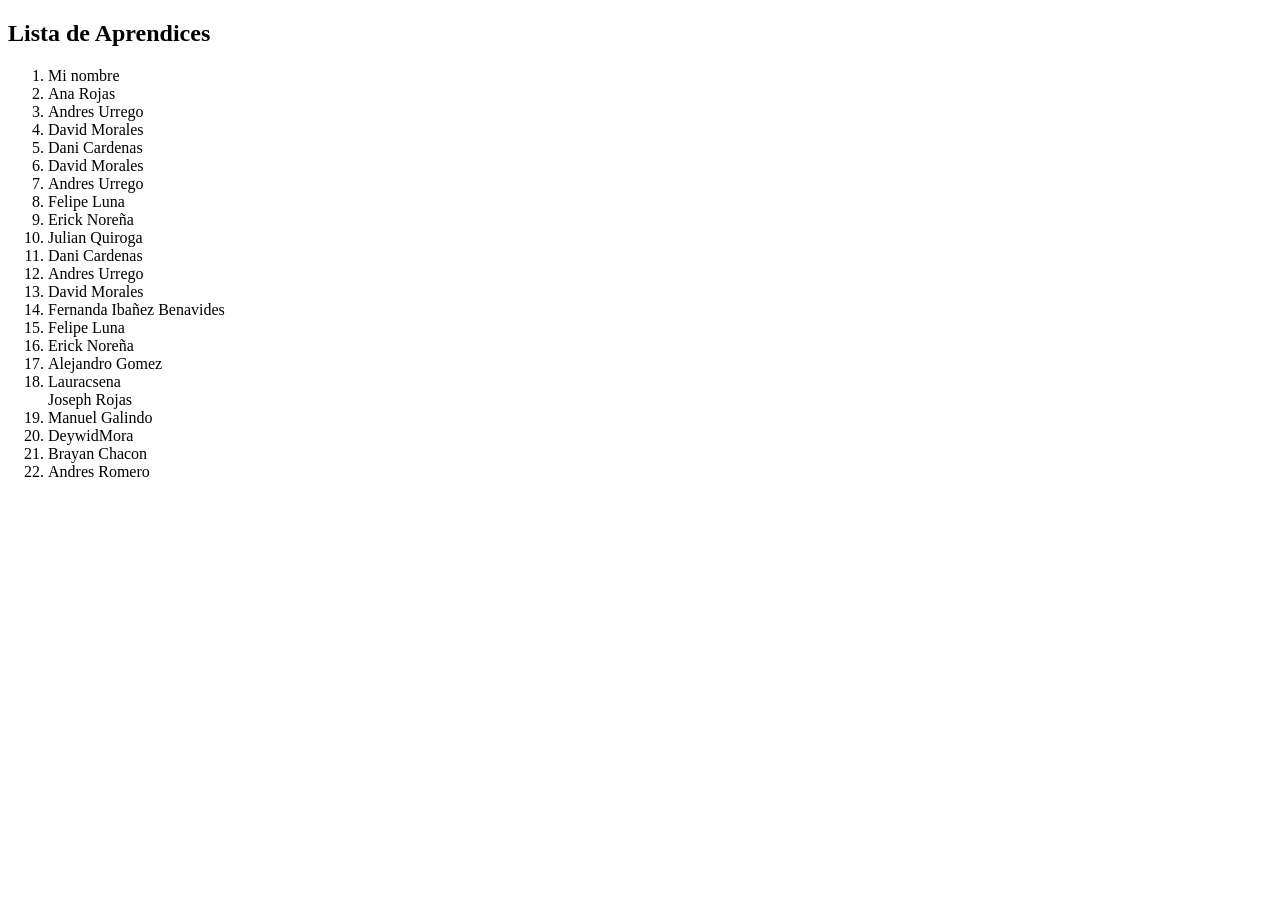
==== index.html @ 5f43cf60 "Merge branch 'main' into patch-1" ====
<!DOCTYPE html>
<html lang="en">
<head>
    <meta charset="UTF-8">
    <meta name="viewport" content="width=device-width, initial-scale=1.0">
    <title>Document</title>
</head>
<body>
    <h2>Lista de Aprendices</h2>
    <ol>
        <li>Mi nombre</li>
        <li>Ana Rojas</li>
        <li>Andres Urrego</li>
    <li>David Morales</li>
<li>Dani Cardenas</li>
    <li>David Morales</li>
     <li>Andres Urrego</li>
        <li>Felipe Luna</li>
        <li>Erick Noreña</li>
        <li>Julian Quiroga</li>
        <li>Dani Cardenas</li>
        <li>Andres Urrego</li>
        <li>David Morales</li>
        <li>Fernanda Ibañez Benavides</li>
        <li>Felipe Luna</li>
        <li>Erick Noreña</li>
        <li>Alejandro Gomez</li>
        <li>Lauracsena</li>
      <il>Joseph Rojas</il>
        <li>Manuel Galindo</li>
        <li>DeywidMora</li>
        <li>Brayan Chacon</li>
               <li>Andres Romero</li>
    </ol>
</body>
</html>
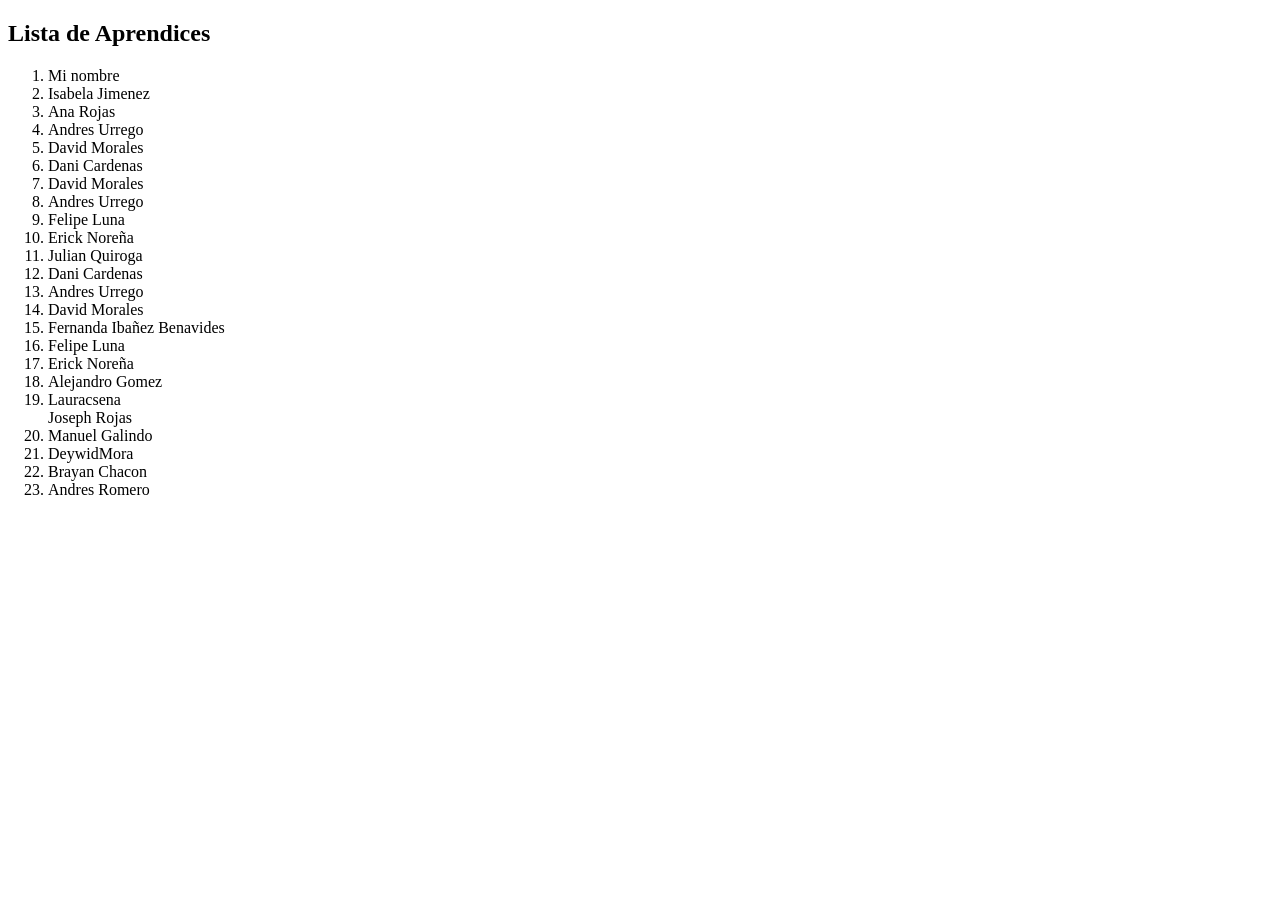
==== commit 2e143301: "Merge branch 'main' into patch-1" ====
--- a/index.html
+++ b/index.html
@@ -9,6 +9,8 @@
     <h2>Lista de Aprendices</h2>
     <ol>
         <li>Mi nombre</li>
+
+        <li>Isabela Jimenez</li>
         <li>Ana Rojas</li>
         <li>Andres Urrego</li>
     <li>David Morales</li>
@@ -30,7 +32,7 @@
         <li>Manuel Galindo</li>
         <li>DeywidMora</li>
         <li>Brayan Chacon</li>
-               <li>Andres Romero</li>
+      <li>Andres Romero</li>
     </ol>
 </body>
 </html>
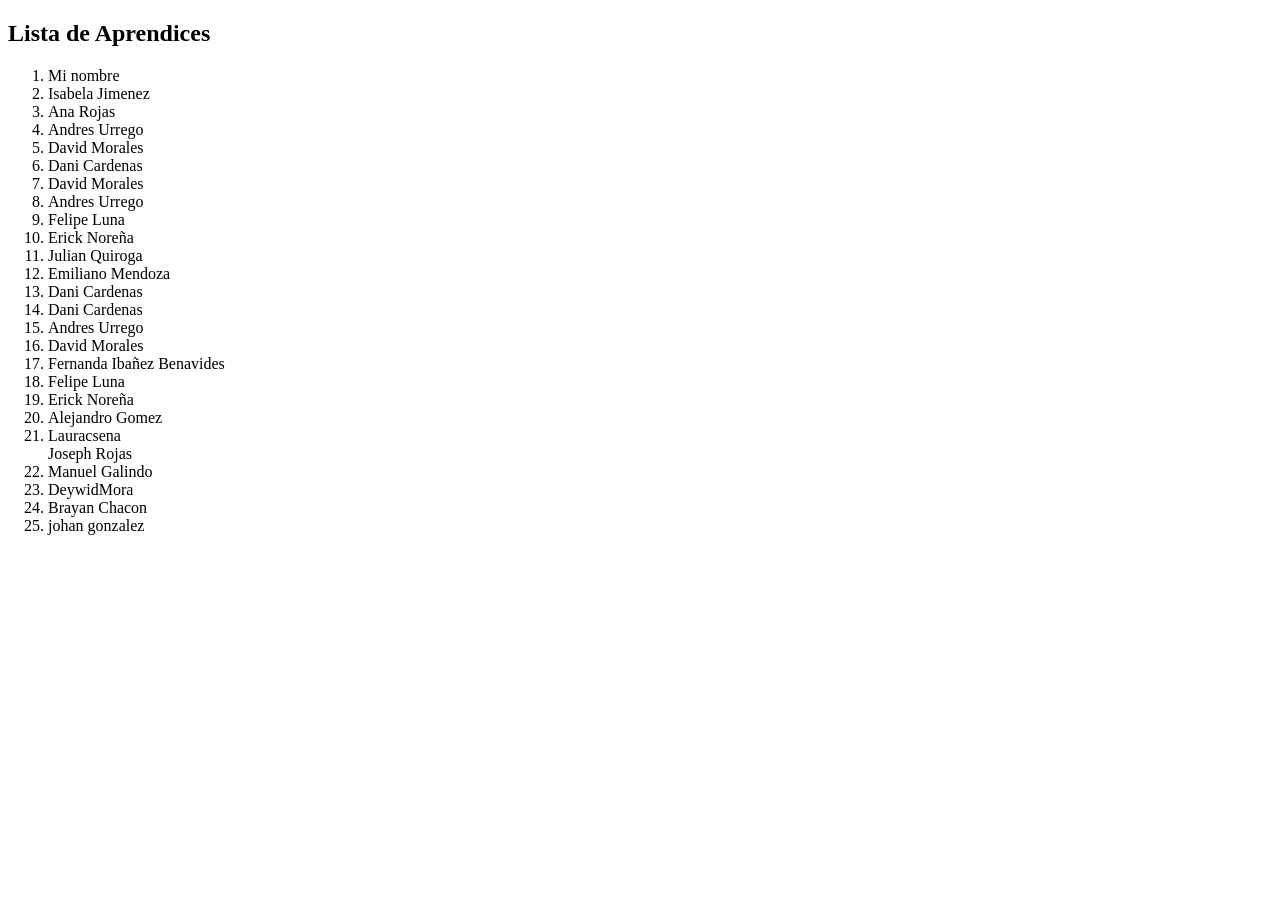
==== commit d39f4697: "ingresa johan gonzalez" ====
--- a/index.html
+++ b/index.html
@@ -20,6 +20,8 @@
         <li>Felipe Luna</li>
         <li>Erick Noreña</li>
         <li>Julian Quiroga</li>
+        <li>Emiliano Mendoza</li>
+        <li>Dani Cardenas </li> 
         <li>Dani Cardenas</li>
         <li>Andres Urrego</li>
         <li>David Morales</li>
@@ -32,7 +34,16 @@
         <li>Manuel Galindo</li>
         <li>DeywidMora</li>
         <li>Brayan Chacon</li>
-      <li>Andres Romero</li>
+
+
+
+
+
+
+
+
+        <li>johan gonzalez </li>
+
     </ol>
 </body>
 </html>
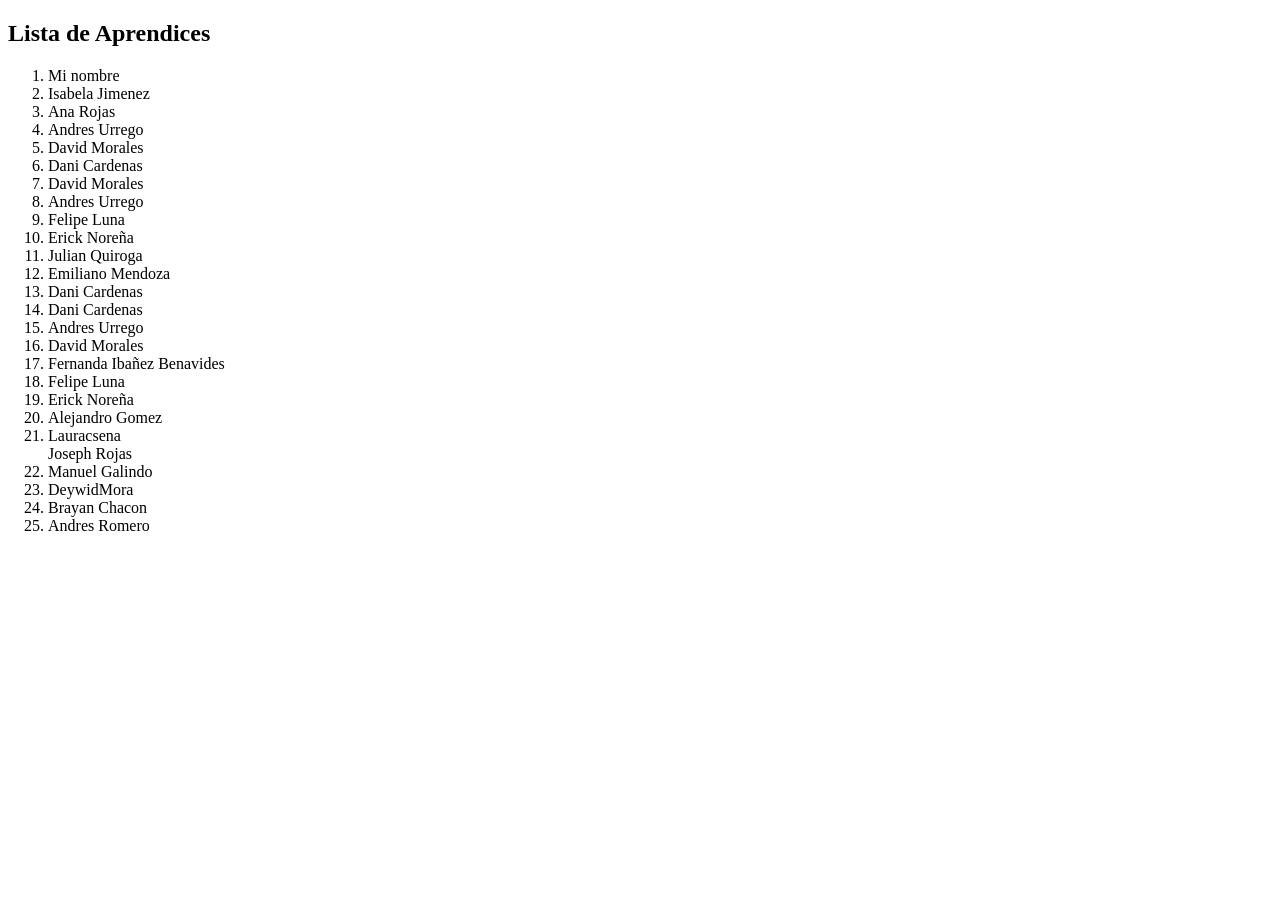
==== commit cb41b5a2: "ingreso andres romero" ====
--- a/index.html
+++ b/index.html
@@ -34,16 +34,7 @@
         <li>Manuel Galindo</li>
         <li>DeywidMora</li>
         <li>Brayan Chacon</li>
-
-
-
-
-
-
-
-
-        <li>johan gonzalez </li>
-
+        <li>Andres Romero</li>
     </ol>
 </body>
 </html>
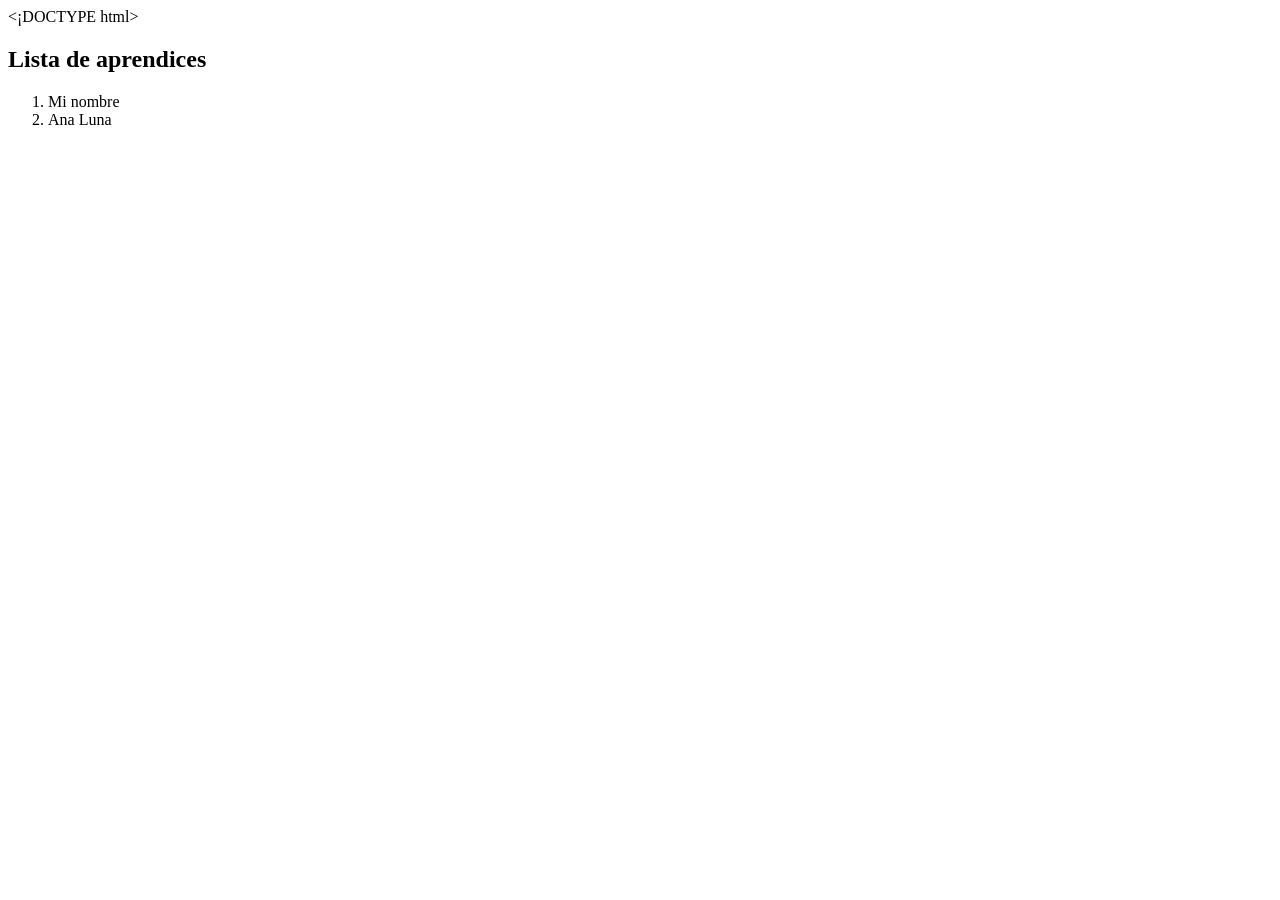
==== commit 56c007ec: "Ingreso Ana Luna" ====
--- a/index.html
+++ b/index.html
@@ -1,41 +1,15 @@
-<!DOCTYPE html>
+<¡DOCTYPE html>
 <html lang="en">
 <head>
-    <meta charset="UTF-8">
-    <meta name="viewport" content="width=device-width, initial-scale=1.0">
-    <title>Document</title>
+  <meta charset="UTF-8">
+  <meta name="viewport" content="width=device-width, initial-scale=1.0">
+  <title>Document</title>
 </head>
 <body>
-    <h2>Lista de Aprendices</h2>
-    <ol>
-        <li>Mi nombre</li>
-
-        <li>Isabela Jimenez</li>
-        <li>Ana Rojas</li>
-        <li>Andres Urrego</li>
-    <li>David Morales</li>
-<li>Dani Cardenas</li>
-    <li>David Morales</li>
-     <li>Andres Urrego</li>
-        <li>Felipe Luna</li>
-        <li>Erick Noreña</li>
-        <li>Julian Quiroga</li>
-        <li>Emiliano Mendoza</li>
-        <li>Dani Cardenas </li> 
-        <li>Dani Cardenas</li>
-        <li>Andres Urrego</li>
-        <li>David Morales</li>
-        <li>Fernanda Ibañez Benavides</li>
-        <li>Felipe Luna</li>
-        <li>Erick Noreña</li>
-        <li>Alejandro Gomez</li>
-        <li>Lauracsena</li>
-      <il>Joseph Rojas</il>
-        <li>Manuel Galindo</li>
-        <li>DeywidMora</li>
-        <li>Brayan Chacon</li>
-        <li>Andres Romero</li>
-    </ol>
+  <h2>Lista de aprendices</h2>
+  <ol>
+    <li>Mi nombre</li>
+    <li>Ana Luna</li>
+  </ol>
 </body>
-</html>
-
+</head>
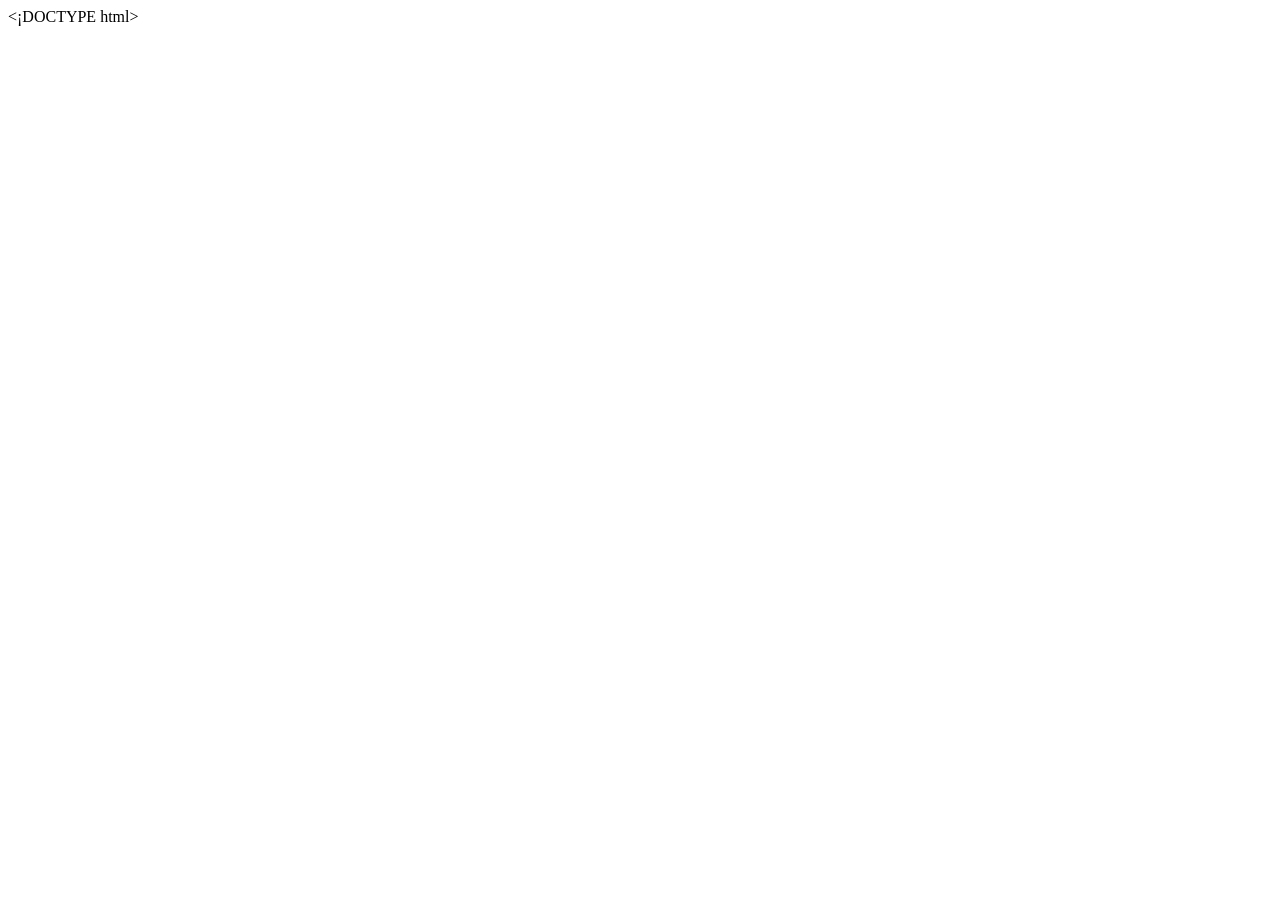
==== commit cc546f5b: "Ingresa Ashley" ====
--- a/index.html
+++ b/index.html
@@ -1,15 +1,15 @@
 <¡DOCTYPE html>
-<html lang="en">
-<head>
-  <meta charset="UTF-8">
-  <meta name="viewport" content="width=device-width, initial-scale=1.0">
-  <title>Document</title>
+  <html lang= "es">
+    <head>
+      <meta charset="UTF-8">
+      <meta name="viewport" content="width=device-width, initial-scale=1.0>
+      <title>Document</title>
 </head>
 <body>
-  <h2>Lista de aprendices</h2>
-  <ol>
-    <li>Mi nombre</li>
-    <li>Ana Luna</li>
-  </ol>
+    <h2>Lista aprendices</h2>
+        <ol>
+          <li>Mi nombre</li>
+          <li>Ashley</li>
+       </ol>
 </body>
 </head>
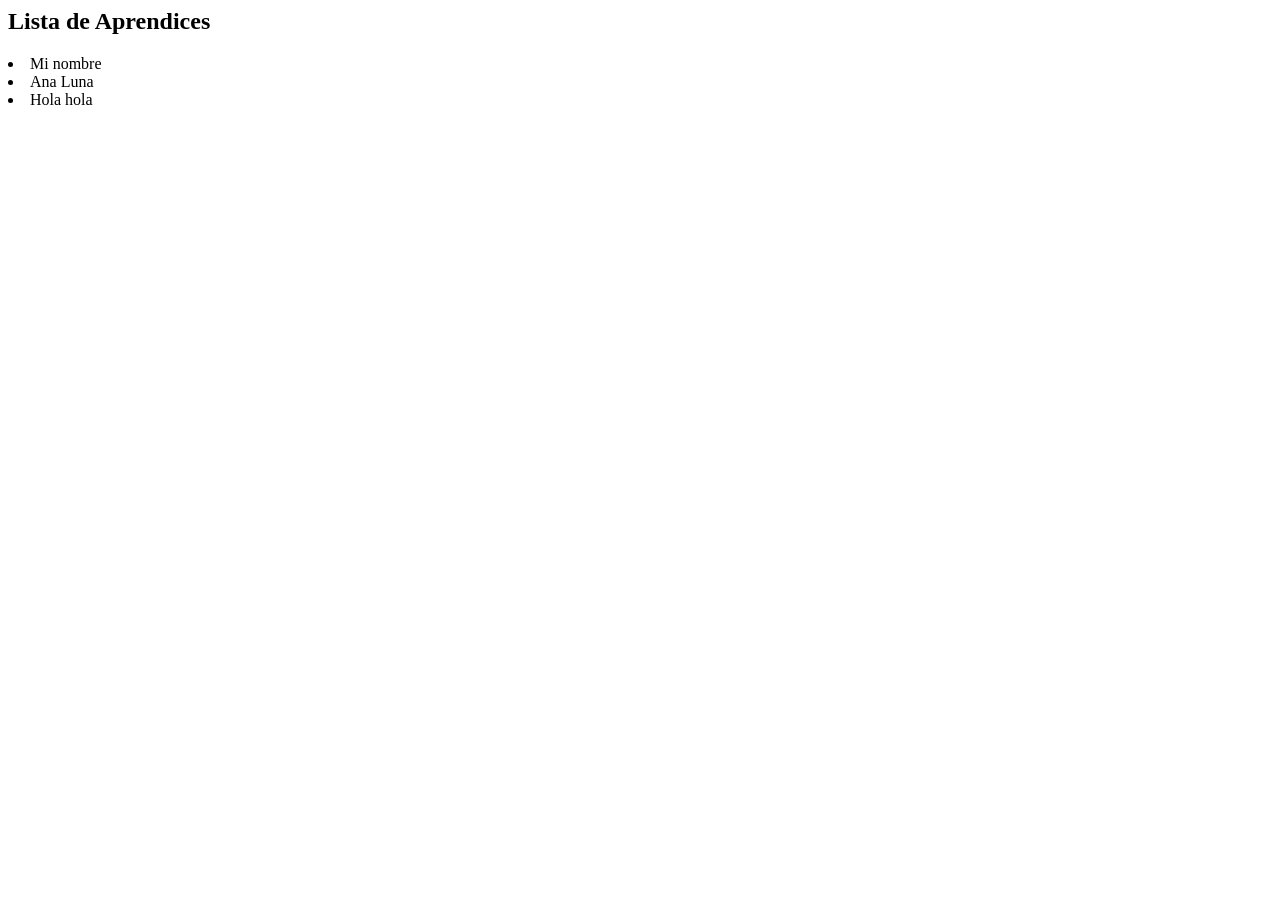
==== commit 1e634586: "Merge 485059b0c83d6e9667d3b0c5aefc368e7e401e9a into ebdf8408803ce4e4e6ae6ffb850c2bb88ba298f6" ====
--- a/index.html
+++ b/index.html
@@ -1,15 +1,15 @@
-<¡DOCTYPE html>
-  <html lang= "es">
-    <head>
-      <meta charset="UTF-8">
-      <meta name="viewport" content="width=device-width, initial-scale=1.0>
-      <title>Document</title>
+</DOCTYPE html>
+<html lang="en">
+<head>
+  <meta charset="UTF-8">
+  <meta name="viewport" content="width=device-width, initial-scale=1.0">
+  <title>Document</title>
 </head>
 <body>
-    <h2>Lista aprendices</h2>
-        <ol>
-          <li>Mi nombre</li>
-          <li>Ashley</li>
-       </ol>
+  <h2>Lista de Aprendices</h2>
+  <o1>
+    <li>Mi nombre</li>
+    <li>Ana Luna</li>
+    <li>Hola hola</li>
+  </o1>
 </body>
-</head>
